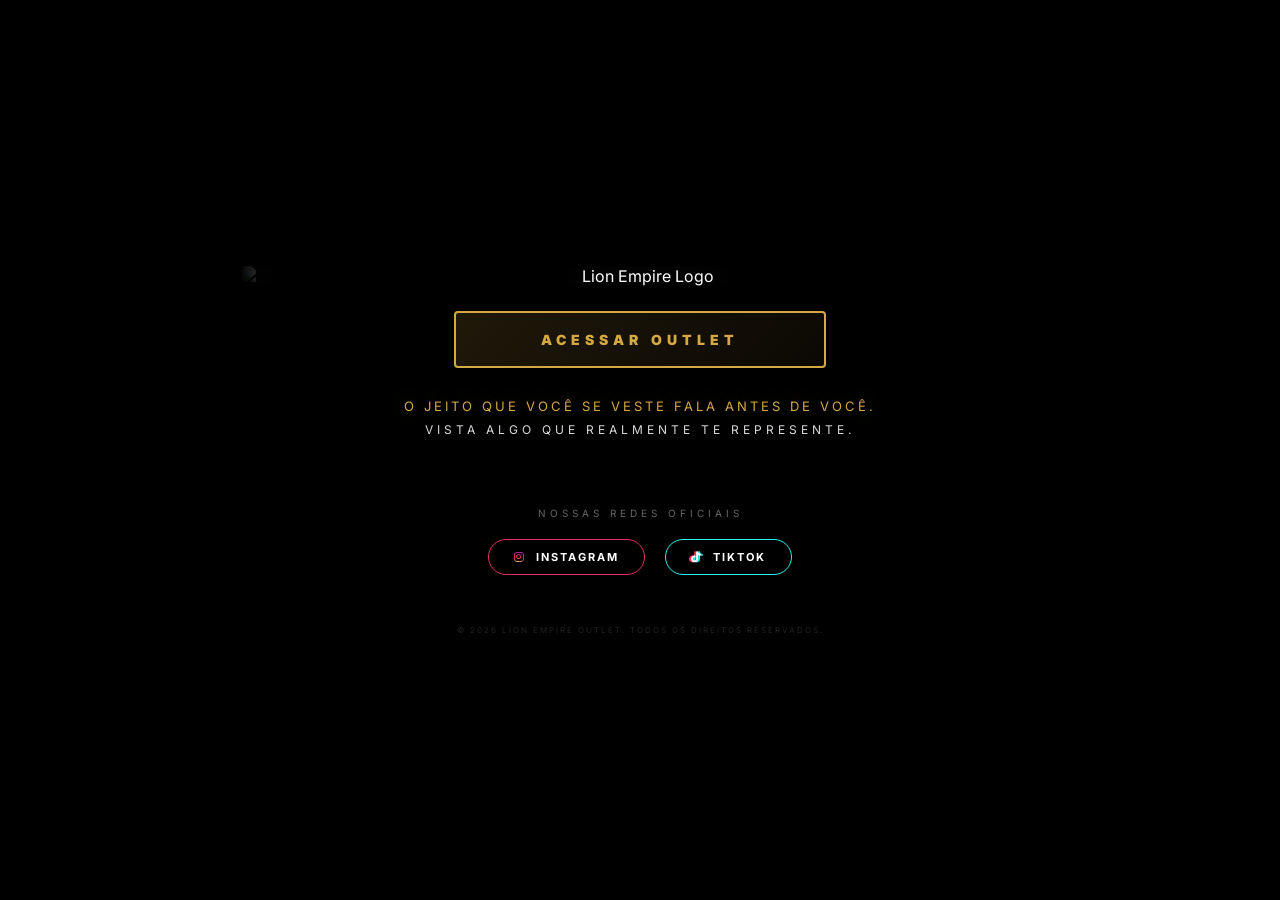
==== index.html @ 17c1336b "Add files via upload" ====
<!DOCTYPE html>
<html lang="pt-br">
<head>
    <meta charset="UTF-8">
    <meta name="viewport" content="width=device-width, initial-scale=1.0">
    <title>Lion Empire Outlet | Oficial</title>
    <link rel="stylesheet" href="style.css">
    <link rel="stylesheet" href="https://cdnjs.cloudflare.com/ajax/libs/font-awesome/6.0.0/css/all.min.css">
</head>
<body>

    <main class="hero-wrapper">
        <div class="logo-box">
            <img src="logo.png" alt="Lion Empire Logo" class="logo-img">
        </div>

        <div class="cta-area">
            <a href="dashboard.html" class="btn-main">ACESSAR OUTLET</a>

            <!-- FRASE EM MAIÚSCULO -->
            <div class="subtitle">
                <p class="frase-1">O JEITO QUE VOCÊ SE VESTE FALA ANTES DE VOCÊ.</p>
                <p class="frase-2">VISTA ALGO QUE REALMENTE TE REPRESENTE.</p>
            </div>
        </div>

        <footer class="social-footer">
            <p class="footer-label">Nossas Redes Oficiais</p>

            <div class="social-links">
                <a href="https://www.instagram.com/lion_empire_outlet/" target="_blank" class="social-item instagram">
                    <i class="fab fa-instagram"></i> INSTAGRAM
                </a>

                <a href="https://www.tiktok.com/@lionempire.outlet" target="_blank" class="social-item tiktok">
                    <i class="fab fa-tiktok"></i> TIKTOK
                </a>
            </div>

            <p class="copyright">
                © 2026 LION EMPIRE OUTLET. TODOS OS DIREITOS RESERVADOS.
            </p>
        </footer>
    </main>

</body>
</html>
---- style.css ----
@import url('https://fonts.googleapis.com/css2?family=Inter:wght@300;400;700;900&display=swap');

* {
    margin: 0;
    padding: 0;
    box-sizing: border-box;
}

body {
    background-color: #000000;
    color: #ffffff;
    font-family: 'Inter', sans-serif;
    min-height: 100dvh; /* dvh respeita a barra de endereço do celular */
    display: flex;
    justify-content: center;
    align-items: center;
    overflow: hidden;
}

.hero-wrapper {
    text-align: center;
    width: 100%;
    display: flex;
    flex-direction: column;
    align-items: center;
}

/* ================= ANIMAÇÕES DE ENTRADA ================= */
@keyframes fadeInDown {
    from { opacity: 0; transform: translateY(-20px); }
    to   { opacity: 1; transform: translateY(0); }
}

@keyframes fadeInUp {
    from { opacity: 0; transform: translateY(20px); }
    to   { opacity: 1; transform: translateY(0); }
}

@keyframes fadeIn {
    from { opacity: 0; }
    to   { opacity: 1; }
}

.logo-box {
    animation: fadeInDown 0.9s ease both;
}

.cta-area {
    animation: fadeInUp 0.9s ease 0.3s both;
}

.social-footer {
    animation: fadeIn 1s ease 0.6s both;
}

/* LOGO */
.logo-box {
    width: 100%;
    display: flex;
    justify-content: center;
    margin-bottom: 25px;
}

.logo-img {
    width: 95%;
    max-width: 800px;
    height: auto;
    mix-blend-mode: screen;
    filter: brightness(1.1) drop-shadow(0 0 15px rgba(255,255,255,0.15));
    -webkit-mask-image: radial-gradient(circle, black 75%, transparent 100%);
    mask-image: radial-gradient(circle, black 75%, transparent 100%);
}

.cta-area {
    margin-bottom: 50px;
}

.btn-main {
    display: inline-block;
    padding: 18px 85px;
    background: linear-gradient(135deg, rgba(212,168,67,0.15), rgba(212,168,67,0.05));
    color: #d4a843;
    text-decoration: none;
    text-transform: uppercase;
    letter-spacing: 5px;
    font-size: 14px;
    font-weight: 900;
    border: 2px solid #d4a843;
    border-radius: 4px;
    transition: all 0.3s ease;
}

.btn-main:hover {
    background: linear-gradient(135deg, rgba(212,168,67,0.9), rgba(180,130,30,0.9));
    color: #000000;
    box-shadow: 0 0 35px rgba(212,168,67,0.5);
}

/* TEXTO */
.subtitle {
    margin-top: 30px;
    letter-spacing: 3px;
    font-weight: 400;
    display: flex;
    flex-direction: column;
    align-items: center;
    gap: 8px;
}

.frase-1 {
    font-size: 13px;
    color: #d4a843;
    opacity: 1;
    text-shadow: 0 0 20px rgba(212,168,67,0.4);
}

.frase-2 {
    font-size: 12px;
    color: rgba(255,255,255,0.85);
    letter-spacing: 4px;
}

/* RODAPÉ */
.social-footer {
    display: flex;
    flex-direction: column;
    align-items: center;
    margin-top: 20px;
}

.footer-label {
    font-size: 10px;
    color: #666;
    text-transform: uppercase;
    letter-spacing: 4px;
    margin-bottom: 20px;
}

.social-links {
    display: flex;
    gap: 20px;
}

.social-item {
    color: #ffffff;
    text-decoration: none;
    font-size: 11px;
    letter-spacing: 2px;
    font-weight: 700;
    display: flex;
    align-items: center;
    gap: 10px;
    padding: 10px 25px;
    border: 1px solid rgba(255, 255, 255, 0.2);
    border-radius: 50px;
    transition: all 0.4s ease;
}

.social-item.instagram {
    border-color: #e1306c;
}

.social-item.instagram i {
    background: radial-gradient(circle at 30% 107%, #fdf497, #fd5949, #d6249f, #285AEB);
    -webkit-background-clip: text;
    background-clip: text;
    -webkit-text-fill-color: transparent;
}

.social-item.instagram:hover {
    background: linear-gradient(45deg, #f09433, #e6683c, #dc2743, #cc2366, #bc1888);
    color: #fff;
    box-shadow: 0 0 20px rgba(214,36,159,0.5);
    transform: translateY(-3px);
}

.social-item.instagram:hover i {
    background: none;
    -webkit-text-fill-color: #fff;
}

.social-item.tiktok {
    border-color: #25f4ee;
}

.social-item.tiktok i {
    color: #fff;
    text-shadow: 2px 0 #25f4ee, -2px 0 #fe2c55;
}

.social-item.tiktok:hover {
    background: #000;
    color: #fff;
    box-shadow: 2px 0 10px #25f4ee, -2px 0 10px #fe2c55;
    transform: translateY(-3px);
    border-color: #fe2c55;
}

.copyright {
    margin-top: 50px;
    font-size: 8px;
    color: #222;
    letter-spacing: 2px;
}

/* ================= MOBILE ================= */
@media (max-width: 600px) {
    body {
        /* Remove overflow:hidden e usa min-height para preencher tela toda */
        overflow: hidden;
        min-height: 100dvh;
        align-items: center; /* centraliza verticalmente */
        padding: 0;
    }

    .hero-wrapper {
        /* Garante que o wrapper ocupe toda a altura e centralize */
        min-height: 100dvh;
        justify-content: center;
        padding: 30px 20px;
        gap: 0;
    }

    .logo-img {
        width: 80%;
        max-width: 280px;
    }

    .logo-box {
        margin-bottom: 10px;
    }

    .cta-area {
        margin-bottom: 20px;
    }

    .btn-main {
        padding: 15px 50px;
        font-size: 12px;
        letter-spacing: 3px;
    }

    .subtitle {
        margin-top: 18px;
        padding: 0 20px;
        gap: 6px;
    }

    .frase-1 {
        font-size: 10px;
        letter-spacing: 2px;
    }

    .frase-2 {
        font-size: 9px;
        letter-spacing: 2px;
    }

    .social-footer {
        margin-top: 25px;
    }

    .footer-label {
        font-size: 9px;
        margin-bottom: 14px;
    }

    .social-links {
        flex-direction: column;
        gap: 10px;
        align-items: center;
    }

    .social-item {
        padding: 10px 30px;
        font-size: 11px;
        width: 200px;
        justify-content: center;
    }

    .copyright {
        margin-top: 25px;
        font-size: 7px;
    }
}
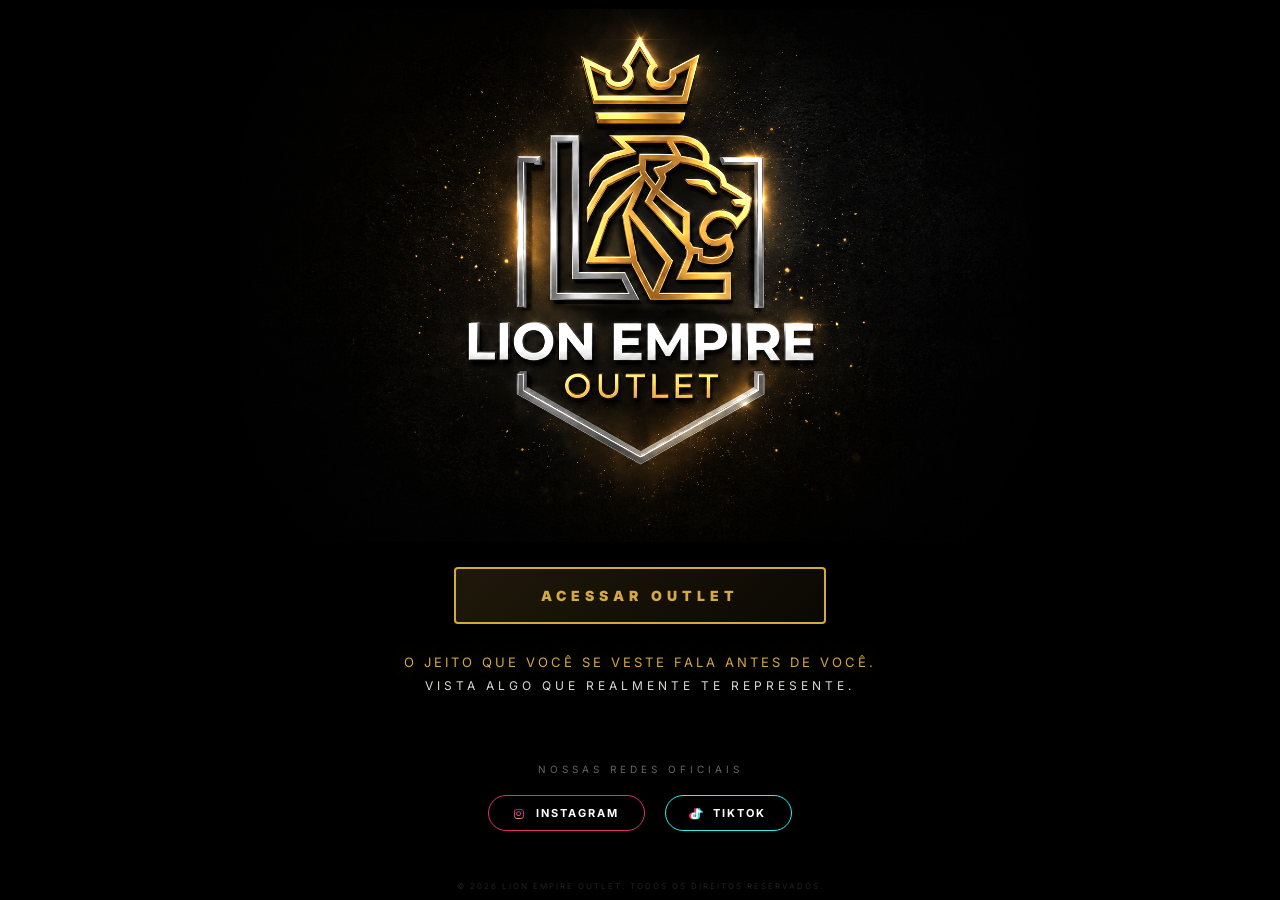
==== commit be3d1475: "otimiza carregamento de imagens no dashboard" ====
--- a/index.html
+++ b/index.html
@@ -11,7 +11,7 @@
 
     <main class="hero-wrapper">
         <div class="logo-box">
-            <img src="logo.png" alt="Lion Empire Logo" class="logo-img">
+            <img src="logo.png" alt="Lion Empire Logo" class="logo-img" fetchpriority="high">
         </div>
 
         <div class="cta-area">
